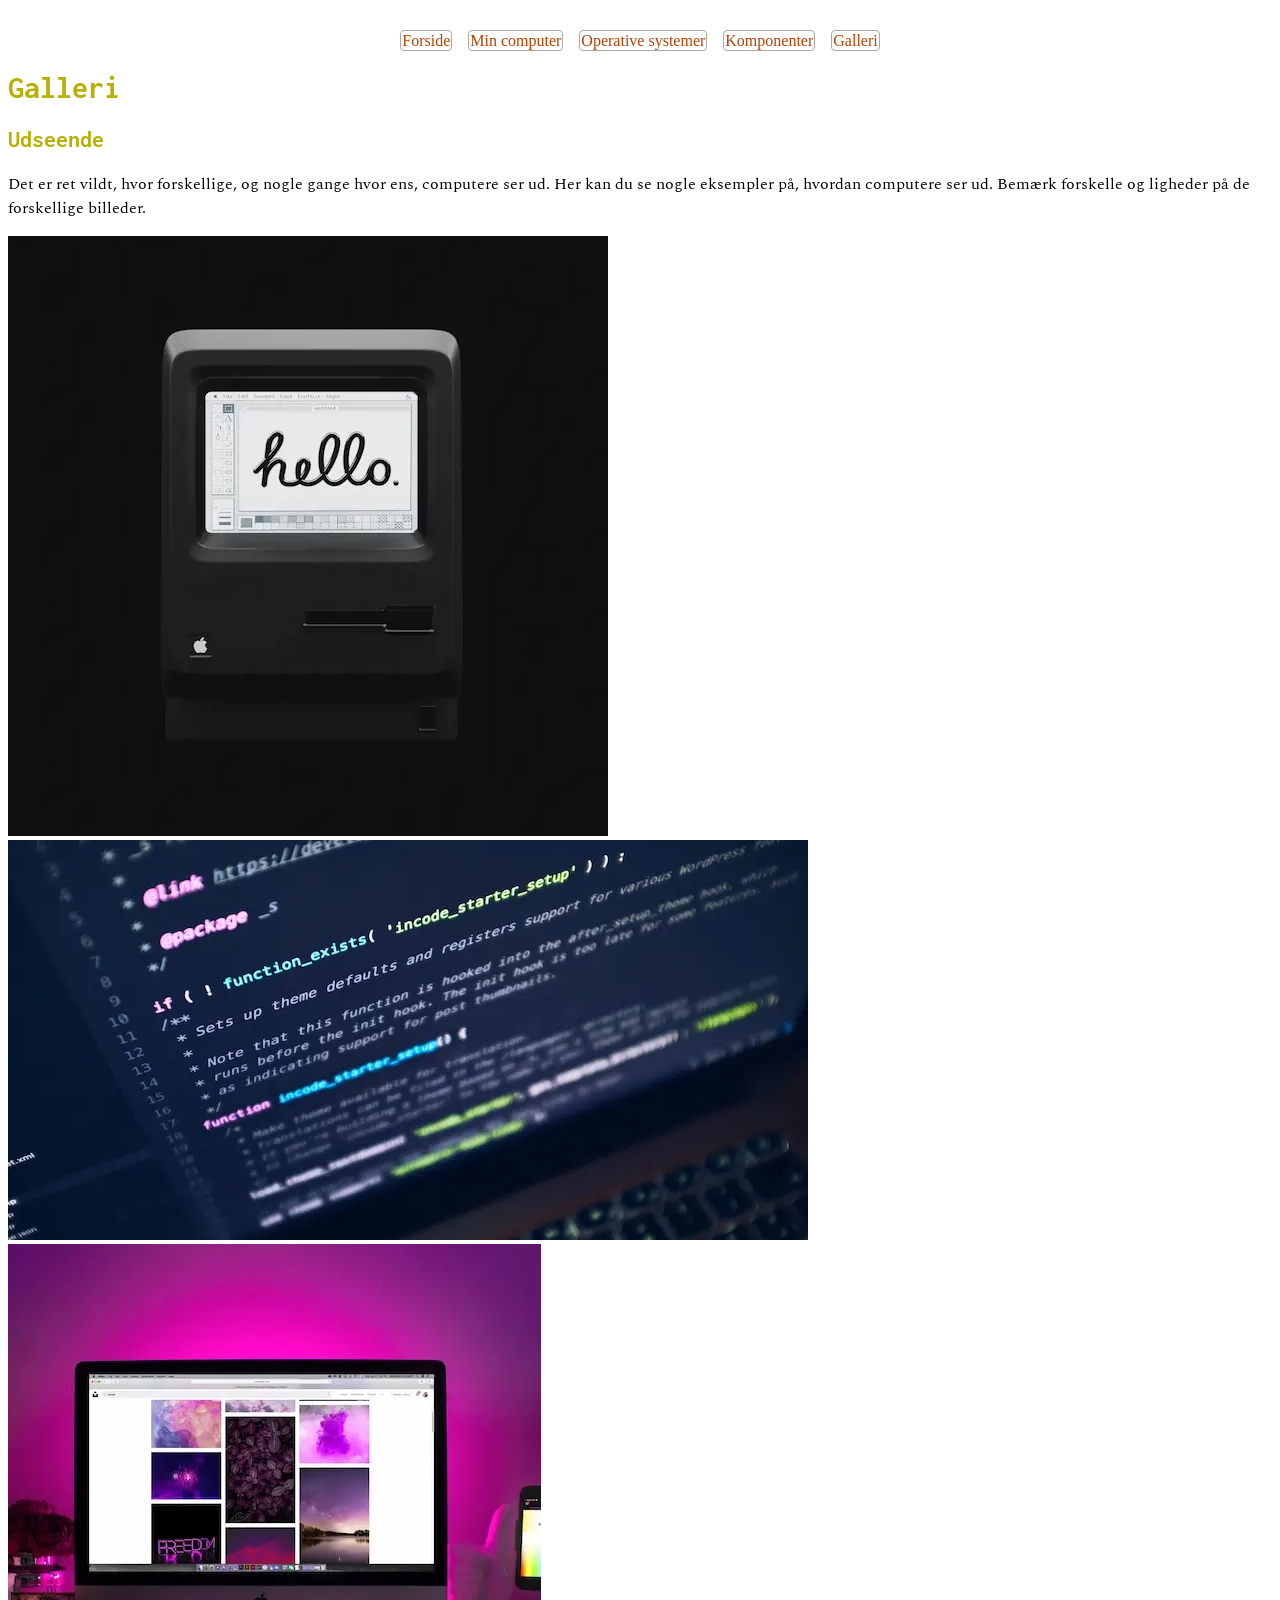
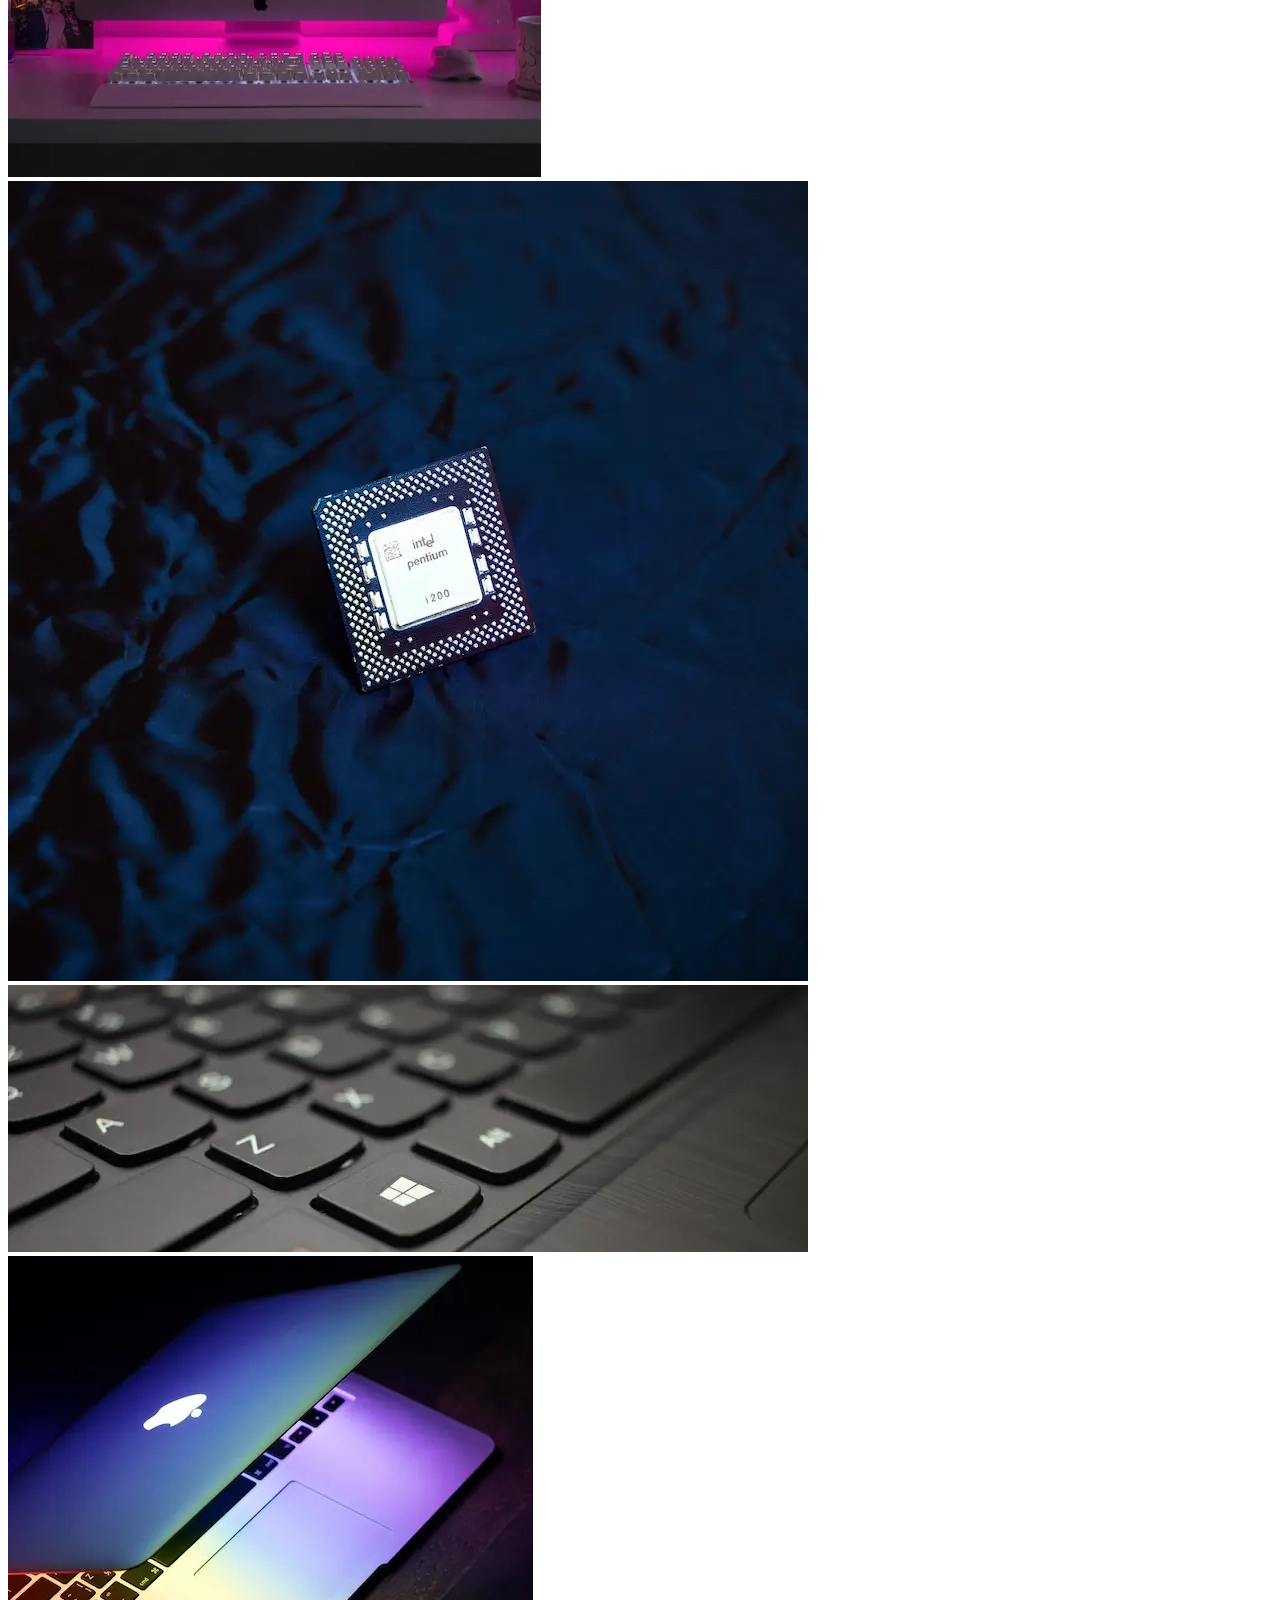
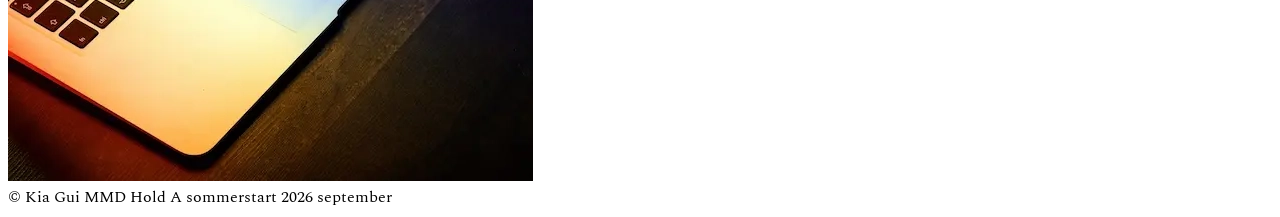
==== galleri.html @ d64b5a2c "Add files via upload" ====
<!doctype html>
<html lang="en">
  <head>
       <title>Galleri</title>
  <meta name="robots" content="noindex" />
  <meta name="viewport" content="width=device-width, initial-scale=1.0" />
   <link rel="stylesheet" href="style/style.css">
   <link rel="stylesheet" href="style/pictures.css">


  </head>
  <body>
    <header>
      <nav class="Menu">
        <ul>
          <li>
            <a href="index.html">Forside</a>
          </li>
          <li>
            <a href="min_computer.html">Min computer</a>
          </li>
            <li>
            <a href="operativsystemer.html">Operative systemer</a>
          </li>
            <li>
            <a href=komponenter.html>Komponenter</a>
          </li>
            <li>
            <a href="galleri.html">Galleri</a>
          </li>
        </ul>
      </nav>
    </header>

    <h1>Galleri</h1>
    <h2>Udseende</h2>
    <p>Det er ret vildt, hvor forskellige, og nogle gange hvor ens, computere ser ud. Her kan du se nogle eksempler på, hvordan computere ser ud. Bemærk forskelle og ligheder på de forskellige billeder.</p>
   <div class="galleri">
    <img class="galleri1" src="imgs/galleri/apple-84.webp" alt="Apple computer">
    <img class="galleri2" src="imgs/galleri/code.webp" alt="Billede af computer kodning">
    <img class="galleri3" src="imgs/galleri/desktop-setup.webp" alt="Desktop computer setup">
    <img class="galleri4" src="imgs/galleri/intel-chip.webp" alt="Computer intel chip">
    <img class="galleri5" src="imgs/galleri/keyboard.webp" alt="Tastetur">
    <img class="galleri6" src="imgs/galleri/macbook.webp" alt="Ældre model af MacBook">
    </div>
  <footer>&#169 Kia Gui MMD Hold A sommerstart 2026 september</footer>  
</body>
</html>
---- style/style.css ----
@import url("https://fonts.googleapis.com/css2?family=Inconsolata:wght@200..900&display=swap");

@import url("https://fonts.googleapis.com/css2?family=Spectral&display=swap");

@media (max-width: 500px) {
  body {
    margin: 10px;
  }

  .galleri {
    grid-template-columns: 1fr;
  }

  img {
    width: 100%;
    height: auto;
  }
}

h1,
h2,
h3,
head {
  font-family: "Inconsolata", monospace;
  font-optical-sizing: auto;
  color: #b8af00;
}

p,
dd,
dt,
footer {
  font-family: "Spectral", serif;
  font-optical-sizing: auto;
  font-weight: 400;
  font-style: normal;
}

.Tabel {
  display: grid;
  grid-template-columns: 2fr 1fr; /*gør det er lige store kolloner mellem hver punkt med plads til tekst*/
  width: 400px;
}

.Tabel dt,
.Tabel dd {
  padding: 10px;
  margin: 0;
  border-bottom: 1px solid grey;
}

.Menu ul {
  /*resteeter indstillingerne for menuens ul punkter, så de kan ændres til det man selv ønsker*/
  list-style: none;
  margin: 0;
  padding: 0;
}

.cta {
  display: block;
  width: fit-content;
  margin: 2rem auto; /*2rem luft over/under og auto centrerer den vandret*/
  background-color: burlywood;
  color: darkred;
  padding: 30px 60px;
  font-size: 2.5rem;
  text-decoration: none;
  border-radius: 10px;
}
.cta:hover {
  background-color: darkgrey;
  color: white;
}

@media (max-width: 500px) {
  body {
    margin: 10px;
  }

  .galleri {
    grid-template-columns: 1fr;
  }

  img {
    width: 100%;
    height: auto;
  }

  nav ul {
    flex-direction: column;
  }
}

.Menu ul {
  display: flex; /*for at de vises ved siden af hinanden*/
  gap: 1rem; /*mellemrummet mellem hvert element*/
  margin-top: 2rem; /*toppens luft fra elementet*/
  justify-content: center; /*gøre at teksten bliver placret i midten af skærmen*/
}
.Menu a {
  color: #b84100;
  text-decoration: none;
  border: 1px solid darkgray;
  border-radius: 4px;
  padding: 1px;
}
.Menu a:hover {
  background-color: lightgray;
}
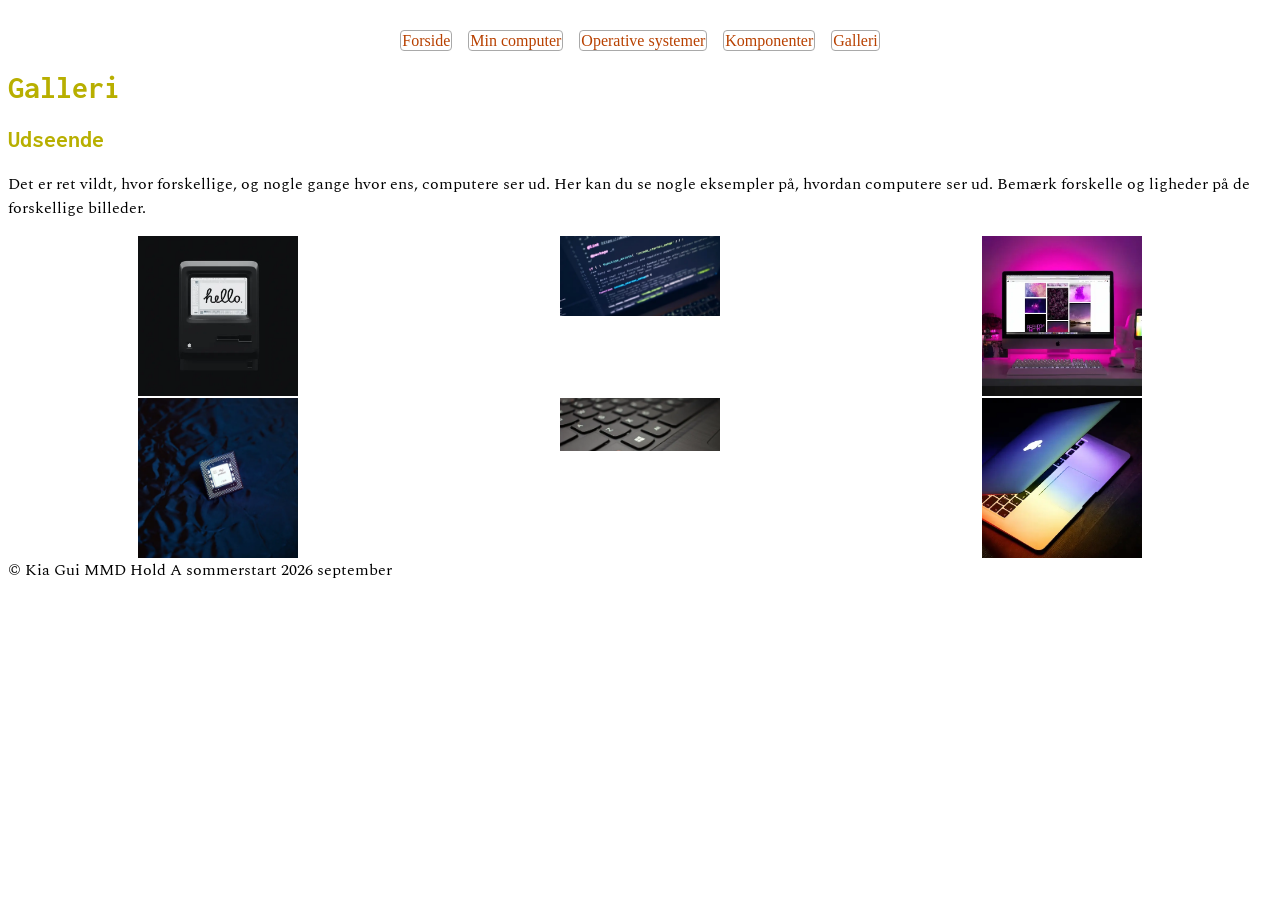
==== commit 3c09c3ca: "Add main section and footer to galleri.html" ====
--- a/galleri.html
+++ b/galleri.html
@@ -31,7 +31,7 @@
         </ul>
       </nav>
     </header>
-
+<main>
     <h1>Galleri</h1>
     <h2>Udseende</h2>
     <p>Det er ret vildt, hvor forskellige, og nogle gange hvor ens, computere ser ud. Her kan du se nogle eksempler på, hvordan computere ser ud. Bemærk forskelle og ligheder på de forskellige billeder.</p>
@@ -43,6 +43,7 @@
     <img class="galleri5" src="imgs/galleri/keyboard.webp" alt="Tastetur">
     <img class="galleri6" src="imgs/galleri/macbook.webp" alt="Ældre model af MacBook">
     </div>
+  </main>
   <footer>&#169 Kia Gui MMD Hold A sommerstart 2026 september</footer>  
 </body>
 </html>
--- a/style/style.css
+++ b/style/style.css
@@ -1,21 +1,6 @@
 @import url("https://fonts.googleapis.com/css2?family=Inconsolata:wght@200..900&display=swap");
 
 @import url("https://fonts.googleapis.com/css2?family=Spectral&display=swap");
-
-@media (max-width: 500px) {
-  body {
-    margin: 10px;
-  }
-
-  .galleri {
-    grid-template-columns: 1fr;
-  }
-
-  img {
-    width: 100%;
-    height: auto;
-  }
-}
 
 h1,
 h2,
@@ -72,25 +57,6 @@
   color: white;
 }
 
-@media (max-width: 500px) {
-  body {
-    margin: 10px;
-  }
-
-  .galleri {
-    grid-template-columns: 1fr;
-  }
-
-  img {
-    width: 100%;
-    height: auto;
-  }
-
-  nav ul {
-    flex-direction: column;
-  }
-}
-
 .Menu ul {
   display: flex; /*for at de vises ved siden af hinanden*/
   gap: 1rem; /*mellemrummet mellem hvert element*/
@@ -107,3 +73,16 @@
 .Menu a:hover {
   background-color: lightgray;
 }
+
+@media (max-width: 500px) {
+  .Menu ul {
+    flex-direction: row;
+    flex-wrap: wrap;
+    justify-content: center;
+    gap: 0.4rem;
+  }
+
+  .Menu a {
+    font-size: 0.8rem;
+  }
+}
--- a/style/pictures.css
+++ b/style/pictures.css
@@ -0,0 +1,72 @@
+.first {
+  width: 300px;
+  height: auto;
+}
+.second {
+  width: 300px;
+  height: auto;
+}
+
+.galleri {
+  display: grid;
+  justify-items: center;
+  grid-template-columns: repeat(3, 1fr);
+  gap: 2px;
+}
+.galleri1 {
+  width: 10rem;
+  height: auto;
+}
+.galleri2 {
+  width: 10rem;
+  height: auto;
+}
+.galleri3 {
+  width: 10rem;
+  height: auto;
+}
+.galleri4 {
+  width: 10rem;
+  height: auto;
+}
+.galleri5 {
+  width: 10rem;
+  height: auto;
+}
+.galleri6 {
+  width: 10rem;
+  height: auto;
+}
+
+.komponenter1,
+.komponenter2,
+.komponenter3,
+.komponenter4,
+.komponenter5,
+.komponenter6 {
+  width: 10rem;
+  height: auto;
+}
+
+.operativsystemer1,
+.operativsystemer2,
+.operativsystemer3 {
+  width: 10rem;
+  height: auto;
+}
+.min-computer {
+  width: 20em;
+  height: auto;
+}
+
+@media (max-width: 500px) {
+  .galleri {
+    grid-template-columns: repeat(2, 1fr);
+    gap: 4px;
+  }
+
+  .galleri img {
+    width: 8rem;
+    height: auto;
+  }
+}
